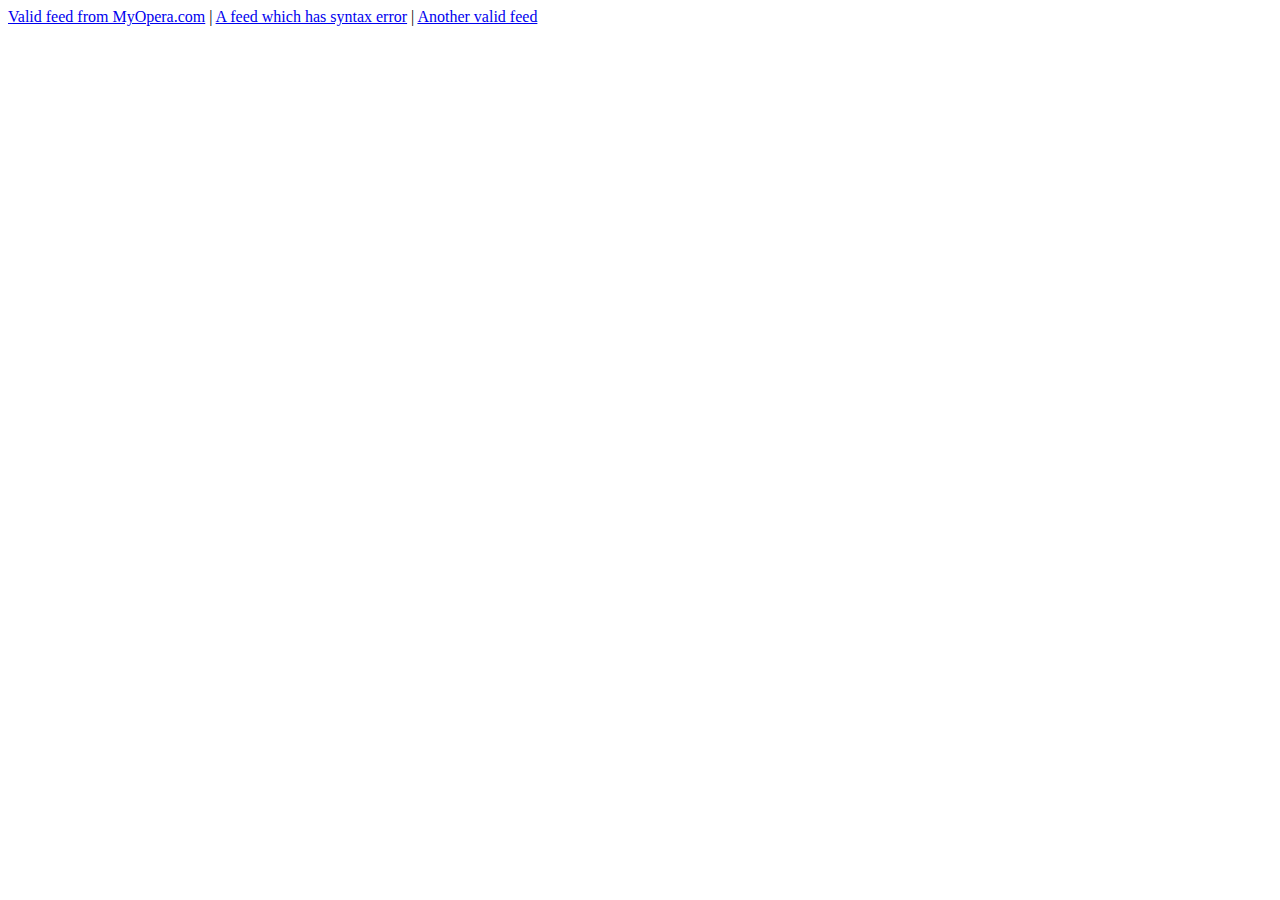
==== static/index.html @ 05d15bca "Feedget service and examples for JavaScript API" ====
<!DOCTYPE html PUBLIC "-//W3C//DTD XHTML 1.0 Strict//EN" "http://www.w3.org/TR/xhtml1/DTD/xhtml1-strict.dtd">
<html xmlns="http://www.w3.org/1999/xhtml" lang="en" xml:lang="en">
    <head>
        <meta http-equiv="Content-Type" content="text/html; charset=UTF-8" />
        <title>Feedget Examples</title>
        <!-- get feedget javascript API -->
        <script type="text/javascript" src="feedget.js"></script>
    </head>
    <body>
        <div>
            <a href="#" onclick="feedget.getFeed('http://my.opera.com/desktopteam/xml/rss/blog/')">Valid feed from MyOpera.com</a> | 
            <a href="#" onclick="feedget.getFeed('http://yuxel.net/?module=news&amp;action=rss')">A feed which has syntax error</a> |
            <a href="#" onclick="feedget.getFeed('http://php-tr.com/rss20.xml')">Another valid feed</a>

            <div id="feedgetContainer">
                <!-- DOM will be populated like this
                    <ul class="feedgetList">
                        <li class="feedgetItem">
                            <div class="feedgetItemContainer"> 
                                <h1 class="feedgetHeader"> HEADER FOR ITEM </h1>
                                <span class="feedgetDateTime"> Fri, 28 May 2010 03:48:07 GMT </span>
                                <p class="feedgetSummary"> HERE COMES ITEM SUMMARY </p>
                                <a class="feedgetLink" href="LINK_FOR_ITEM"> More... </a>
                            </div>
                        </li>
                    </ul>
                -->
            </div> 

        </div>
    </body>
</html>
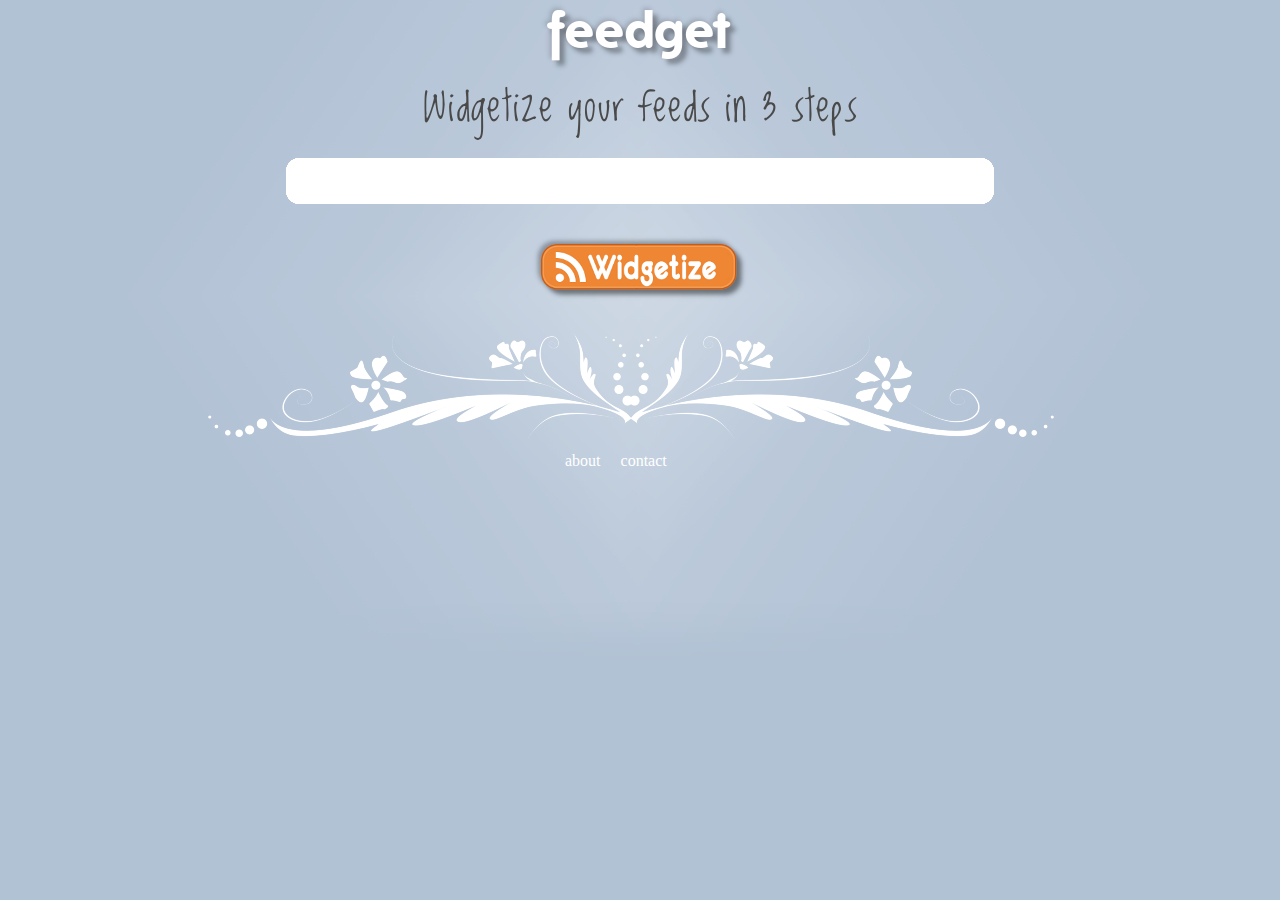
==== commit 1b1f4433: "Design for ui" ====
--- a/static/index.html
+++ b/static/index.html
@@ -5,28 +5,118 @@
         <title>Feedget Examples</title>
         <!-- get feedget javascript API -->
         <script type="text/javascript" src="feedget.js"></script>
+        <style>
+
+            body { 
+                margin:0;
+                padding:0;
+                background:#b2c2d5 url('images/bg.jpg') no-repeat center center;
+            }
+
+            #container {
+                width:960px;
+                margin:0 auto;
+            }
+
+            a.logo {
+                display:block;
+                width:205px;
+                height:73px;
+                background:url('images/logo.png') no-repeat;
+                margin:0 auto;
+            }
+
+            .motto {
+                width:434px;
+                height:65px;
+                background:url('images/motto.png') no-repeat;
+                margin:5px auto;
+            }
+
+            input.searchBar {
+                width:688px;
+                height:46px;
+                background:url('images/input.png') no-repeat;
+                margin:0 auto;
+                border:none;
+                position:relative;
+                display:block;
+                margin-top:15px;
+                padding:0 10px 0 10px;
+                font-size:22px;
+                line-height:22px;
+            }
+    
+            input.submitButton {
+                background:url('images/widgetize.png') no-repeat;
+                border:none;
+                width:218px;
+                height:68px;
+                margin:30px auto;
+                display:block;
+                cursor:pointer;
+            }
+
+            .ornament {
+                background:url('images/ornament.png') no-repeat;
+                width:854px;
+                height:107px;
+                margin:30px auto;
+                padding-top:120px;
+                text-align:center;
+                padding-right:10px;
+                color:#FFFFFF;
+            }
+
+            .ornament ul {
+                height:20px;
+                width:140px;
+                margin:0 auto;
+            }
+
+            .ornament li, ul {
+                list-style-type:none;
+                margin:0;
+                padding:0;
+            }
+
+            .ornament li {
+                float:left;
+                margin-right:20px;
+            }
+
+            .ornament li a {
+                text-decoration:none;
+                color:#FFFFFF;
+            }
+
+        </style>
     </head>
     <body>
-        <div>
-            <a href="#" onclick="feedget.getFeed('http://my.opera.com/desktopteam/xml/rss/blog/')">Valid feed from MyOpera.com</a> | 
-            <a href="#" onclick="feedget.getFeed('http://yuxel.net/?module=news&amp;action=rss')">A feed which has syntax error</a> |
-            <a href="#" onclick="feedget.getFeed('http://php-tr.com/rss20.xml')">Another valid feed</a>
+        <div id="container">
+            <a class="logo sprite" href=""></a>
+            <div class="motto sprite"></div>
 
-            <div id="feedgetContainer">
-                <!-- DOM will be populated like this
-                    <ul class="feedgetList">
-                        <li class="feedgetItem">
-                            <div class="feedgetItemContainer"> 
-                                <h1 class="feedgetHeader"> HEADER FOR ITEM </h1>
-                                <span class="feedgetDateTime"> Fri, 28 May 2010 03:48:07 GMT </span>
-                                <p class="feedgetSummary"> HERE COMES ITEM SUMMARY </p>
-                                <a class="feedgetLink" href="LINK_FOR_ITEM"> More... </a>
-                            </div>
-                        </li>
-                    </ul>
-                -->
-            </div> 
+            <form method="post">
+                <div>
+                    <input type="text" class="searchBar sprite"/>
+                    <input type="button" class="submitButton"/>
+                </div>
+            </form>
 
-        </div>
+            <div class="ornament">
+                <ul>
+                    <li>
+                        <a href="#">about</a>
+                    </li>
+                    <li>
+                        <a href="#">contact</a>
+                    </li>
+                    <li style="clear:both">
+                    </li>
+                </ul>
+            </div>
+
+        </div> <!-- #container -->
     </body>
 </html>
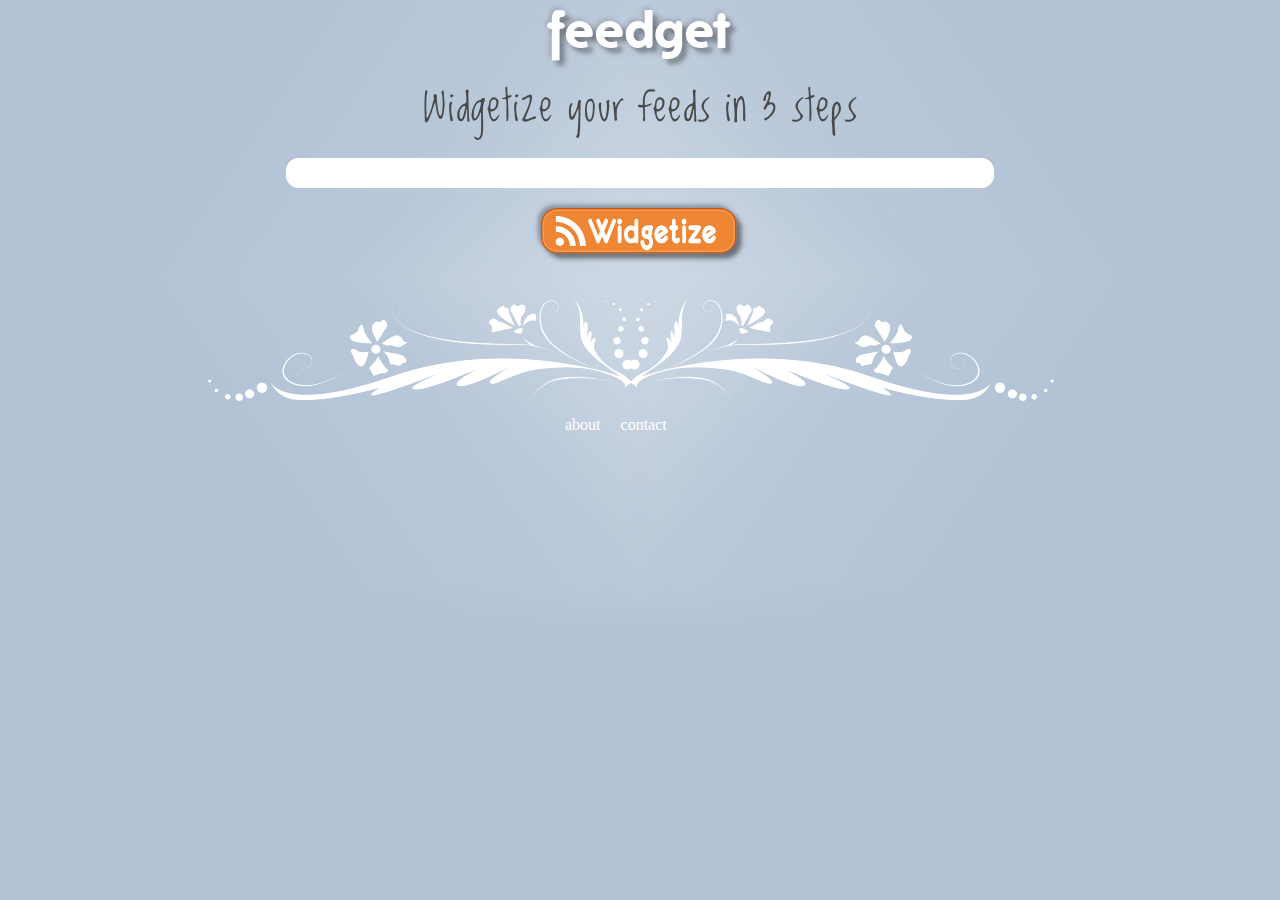
==== commit 6df20706: "Input field issue with firefox is now fixed" ====
--- a/static/index.html
+++ b/static/index.html
@@ -34,17 +34,15 @@
             }
 
             input.searchBar {
+                background:transparent url(images/input.png) no-repeat scroll center center;
+                border:none;
+                display:block;
+                font-size:24px;
+                line-height:24px;    
+                height:30px;
+                margin:15px auto 0;
                 width:688px;
-                height:46px;
-                background:url('images/input.png') no-repeat;
-                margin:0 auto;
-                border:none;
-                position:relative;
-                display:block;
-                margin-top:15px;
-                padding:0 10px 0 10px;
-                font-size:22px;
-                line-height:22px;
+                padding:0 10px;
             }
     
             input.submitButton {
@@ -52,7 +50,7 @@
                 border:none;
                 width:218px;
                 height:68px;
-                margin:30px auto;
+                margin:10px auto;
                 display:block;
                 cursor:pointer;
             }
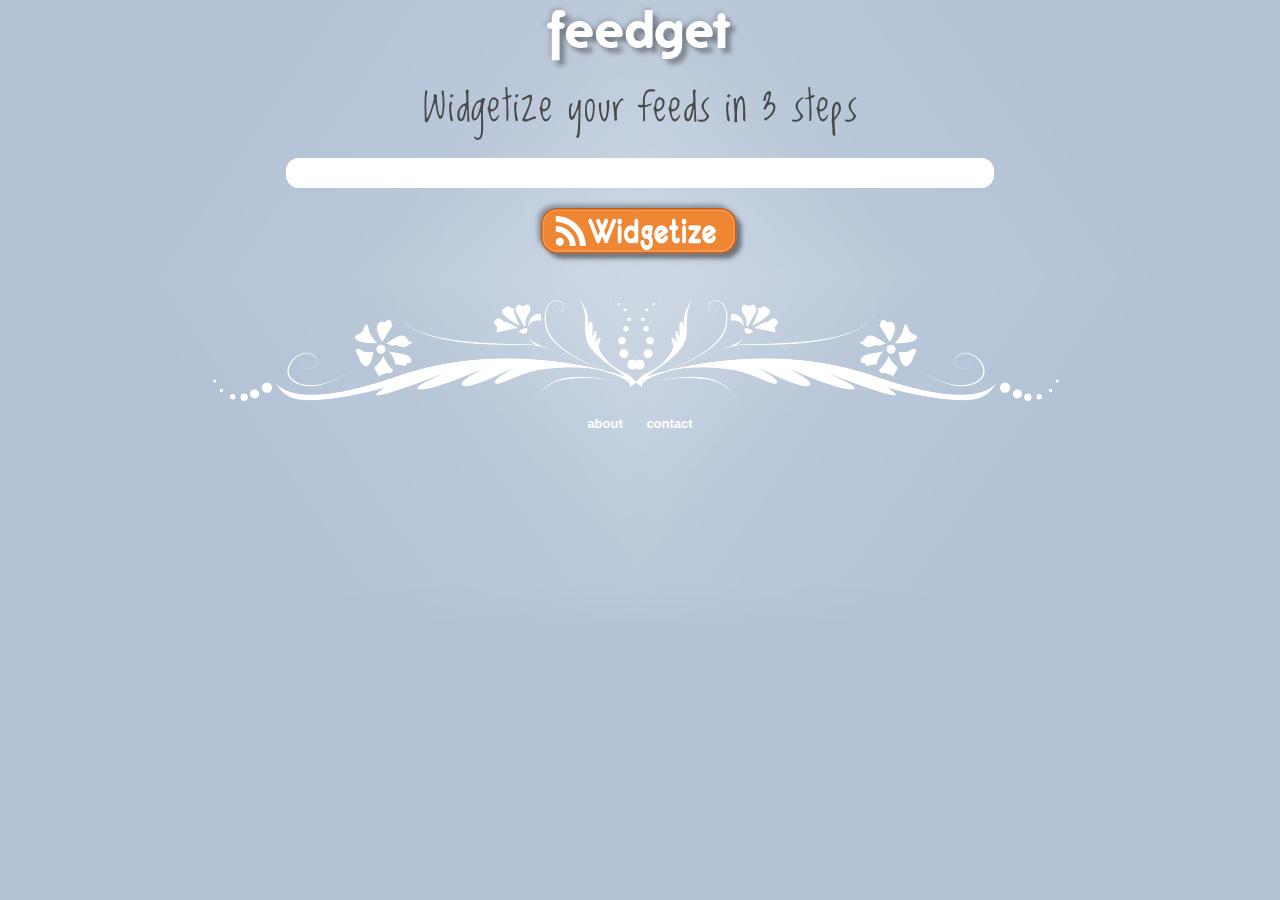
==== commit 45463b25: "footer links alignment is now fixed" ====
--- a/static/index.html
+++ b/static/index.html
@@ -11,6 +11,7 @@
                 margin:0;
                 padding:0;
                 background:#b2c2d5 url('images/bg.jpg') no-repeat center center;
+                font:13px Arial, Helvetica, sans-serif;
             }
 
             #container {
@@ -62,30 +63,14 @@
                 margin:30px auto;
                 padding-top:120px;
                 text-align:center;
-                padding-right:10px;
                 color:#FFFFFF;
             }
 
-            .ornament ul {
-                height:20px;
-                width:140px;
-                margin:0 auto;
-            }
-
-            .ornament li, ul {
-                list-style-type:none;
-                margin:0;
-                padding:0;
-            }
-
-            .ornament li {
-                float:left;
-                margin-right:20px;
-            }
-
-            .ornament li a {
+            .ornament a {
                 text-decoration:none;
                 color:#FFFFFF;
+                margin:0 10px;
+                font-weight:bold;
             }
 
         </style>
@@ -103,16 +88,8 @@
             </form>
 
             <div class="ornament">
-                <ul>
-                    <li>
-                        <a href="#">about</a>
-                    </li>
-                    <li>
-                        <a href="#">contact</a>
-                    </li>
-                    <li style="clear:both">
-                    </li>
-                </ul>
+                <a href="#">about</a>
+                <a href="#">contact</a>
             </div>
 
         </div> <!-- #container -->
